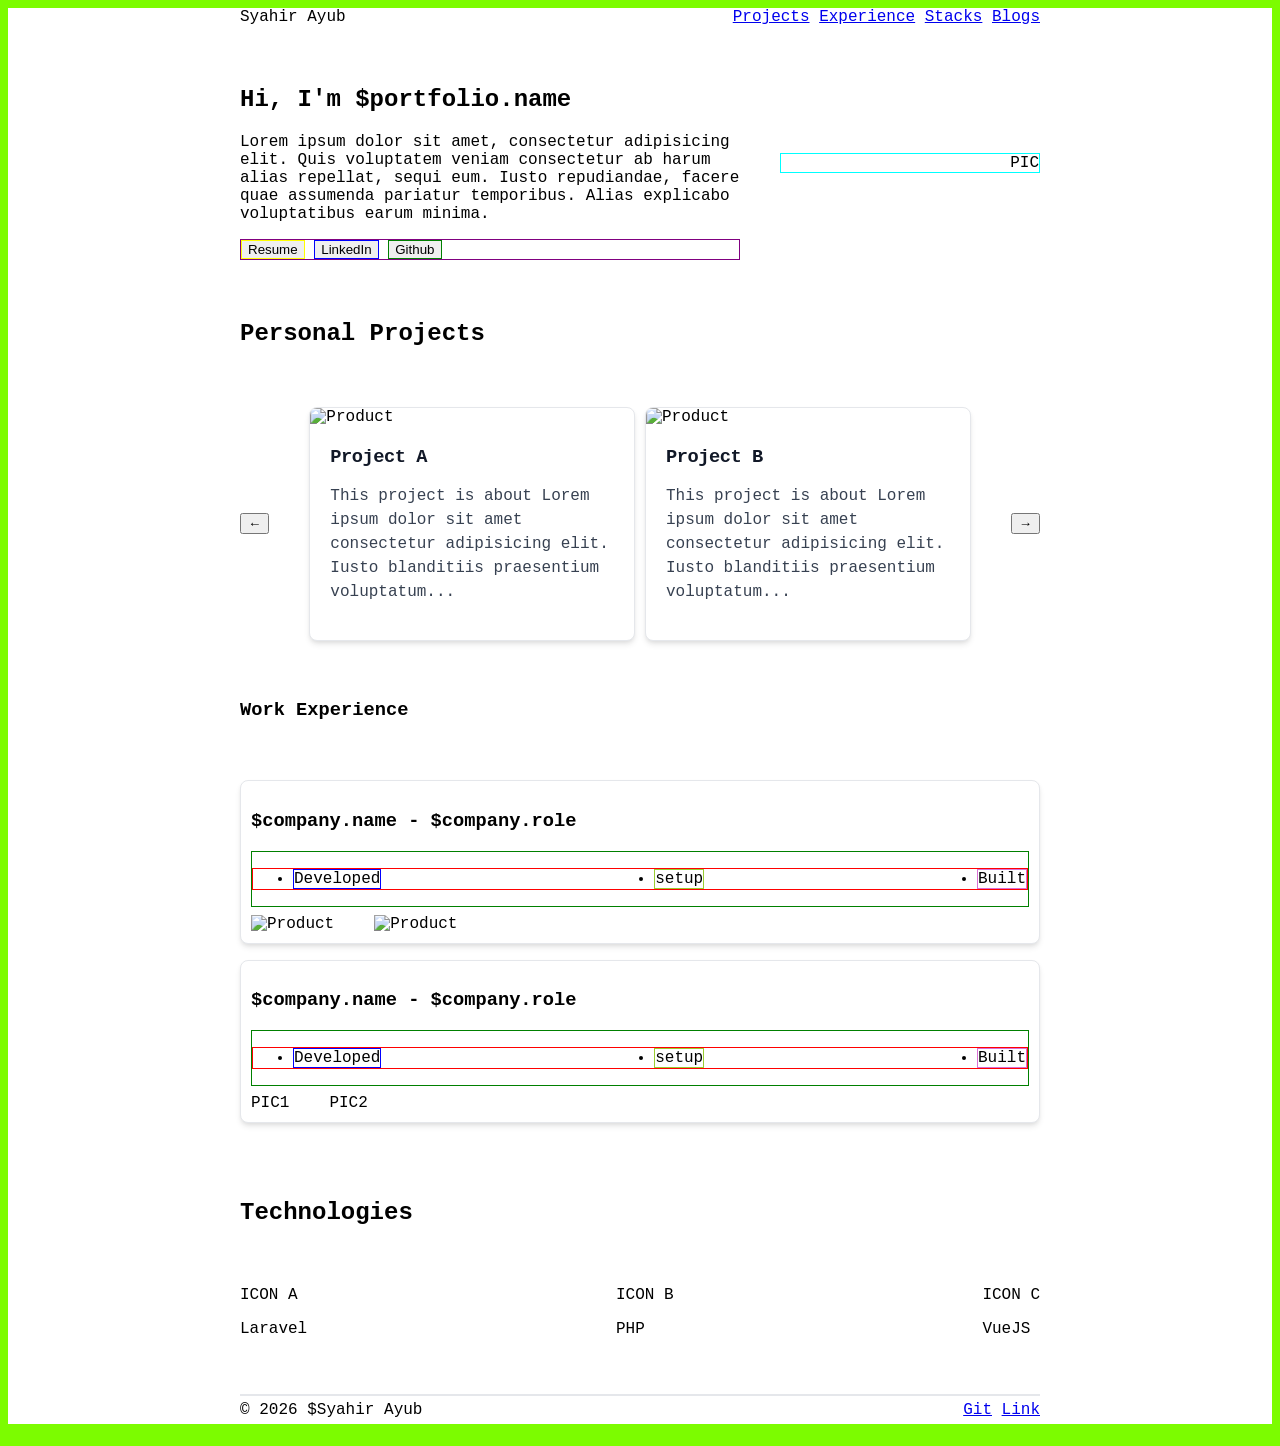
==== index.html @ 8208d118 "first commit. project structure. base setup of html css UI and JS api connection" ====
<!doctype html>
<html lang="en">
  <head>
    <meta charset="UTF-8" />
    <meta name="viewport" content="width=device-width, initial-scale=1" />
    <title>Portfolio - $Syahir Ayub</title>
    <!-- Add Tailwind CSS via CDN -->
    <script src="https://cdn.tailwindcss.com"></script>
    <link href="./css/style.css" rel="stylesheet" />
  </head>
  <body>
    <header>
      <div class="container">
        <div class="nav">
          <div class="logo">Syahir Ayub</div>
          <nav>
            <a href="#">Projects</a>
            <a href="#">Experience</a>
            <a href="#">Stacks</a>
            <a href="#">Blogs</a>
          </nav>
        </div>
      </div>
    </header>

    <!-- <main class="max-w-5xl mx-auto"> -->
    <main>
      <section id="hero">
        <div class="container">
          <div class="hero-wrapper">
            <div class="hero-text">
              <h1>Hi, I'm $portfolio.name</h1>
              <p>
                Lorem ipsum dolor sit amet, consectetur adipisicing elit. Quis
                voluptatem veniam consectetur ab harum alias repellat, sequi
                eum. Iusto repudiandae, facere quae assumenda pariatur
                temporibus. Alias explicabo voluptatibus earum minima.
              </p>

              <div class="action" style="border: 1px solid purple">
                <button style="border: 1px solid yellow">Resume</button>
                <button style="border: 1px solid blue">LinkedIn</button>
                <button style="border: 1px solid green">Github</button>
              </div>
            </div>
            <div class="hero-image" style="border: 1px solid aqua">PIC</div>
          </div>
        </div>
      </section>
      <section id="projects">
        <h2>Personal Projects</h2>
        <div class="project-wrapper">
          <button>←</button>
          <div class="project-list">
            <div class="project-card">
              <img
                src="https://unsplash.com"
                alt="Product"
                class="card-image"
              />
              <div class="card-body">
                <h3 class="card-title">Project A</h3>
                <p class="card-text">
                  This project is about Lorem ipsum dolor sit amet consectetur
                  adipisicing elit. Iusto blanditiis praesentium voluptatum...
                </p>
              </div>
            </div>
            <div class="project-card">
              <img
                src="https://unsplash.com"
                alt="Product"
                class="card-image"
              />
              <div class="card-body">
                <h3 class="card-title">Project B</h3>
                <p class="card-text">
                  This project is about Lorem ipsum dolor sit amet consectetur
                  adipisicing elit. Iusto blanditiis praesentium voluptatum...
                </p>
              </div>
            </div>
          </div>
          <button>→</button>
        </div>
      </section>
      <section id="experience">
        <h3>Work Experience</h3>
        <div class="experience-wrapper">
          <div class="experience-card">
            <h3>$company.name - $company.role</h3>
            <div class="reponsibilities" style="border: 1px solid green">
              <ul class="activities" style="border: 1px solid red">
                <li style="border: 1px solid blue">Developed</li>
                <li style="border: 1px solid yellowgreen">setup</li>
                <li style="border: 1px solid orchid">Built</li>
              </ul>
              <!-- <p></p> -->
              <!-- <p>kkk</p> -->
              <!-- <p></p> -->
            </div>
            <div class="projects">
              <div class="project-thumb">
                <img
                  src="https://unsplash.com"
                  alt="Product"
                  class="card-image"
                />
              </div>
              <div class="project-thumb">
                <img
                  src="https://unsplash.com"
                  alt="Product"
                  class="card-image"
                />
              </div>
            </div>
          </div>
          <div class="experience-card">
            <h3>$company.name - $company.role</h3>
            <div class="reponsibilities" style="border: 1px solid green">
              <ul class="activities" style="border: 1px solid red">
                <li style="border: 1px solid blue">Developed</li>
                <li style="border: 1px solid yellowgreen">setup</li>
                <li style="border: 1px solid orchid">Built</li>
              </ul>
              <!-- <p></p> -->
              <!-- <p>kkk</p> -->
              <!-- <p></p> -->
            </div>
            <div class="projects">
              <div class="project-thumb">PIC1</div>
              <div class="project-thumb">PIC2</div>
            </div>
          </div>
        </div>
      </section>
      <section class="stacks">
        <h2>Technologies</h2>
        <div class="stack-wrapper">
          <div class="stack-card">
            <span>ICON A</span>
            <p>Laravel</p>
          </div>
          <div class="stack-card">
            <span>ICON B</span>
            <p>PHP</p>
          </div>
          <div class="stack-card">
            <span>ICON C</span>
            <p>VueJS</p>
          </div>
        </div>
      </section>
    </main>

    <footer>
      <div class="container">
        <div class="footer-wrapper">
          &copy; 2026 $Syahir Ayub
          <div class="footer-link">
            <a href="#">Git</a>
            <a href="#">Link</a>
          </div>
        </div>
      </div>
    </footer>
  </body>
  <script type="module" src="./js/app.js"></script>
</html>
---- css/style.css ----
@font-face {
  font-family: "DepartureMono";
  src: url("/fonts/DepartureMonoNerdFont-Regular.woff2") format("woff2");
}

html {
  background-color: lawngreen;
  min-height: 100%;
}

body {
  font-family: "DepartureMono", monospace;
  /* max-width: 800px; */
  /* width: 100%; */
  /* margin: 0 auto; */
  background-color: white;
  /* margin-left: auto; */
  /* margin-right: auto; */
}

header,
main,
footer,
.container {
  max-width: 50rem;
  margin-left: auto;
  margin-right: auto;
}

footer {
  border-top: 2px solid #e5e7eb;
}

.nav {
  display: flex;
  justify-content: space-between;
  align-items: center;
}

.hero-wrapper,
.project-wrapper,
.stack-wrapper {
  display: flex;
  justify-content: space-between;
  align-items: center;
  gap: 40px;
  padding: 40px 0;
}

.experience-wrapper {
  gap: 40px;
  padding: 40px 0;
}

.hero-text {
  flex: 2;
  max-width: 500px;
}

.hero-image {
  flex: 1;
  display: flex;
  justify-content: end;
}

.project-list {
  display: flex;
  gap: 10px;
  justify-content: center;
  align-items: center;
}

.project-card {
  max-width: 384px;
  background-color: #ffffff;
  border: 1px solid #e5e7eb;
  border-radius: 0.5rem;
  overflow: hidden;
  box-shadow:
    0 4px 6px -1px rgba(0, 0, 0, 0.1),
    0 2px 4px -1px rgba(0, 0, 0, 0.06);
}

.card-image {
  width: 100%;
  height: 100px;
  object-fit: cover;
}

.card-body {
  padding: 1.25rem;
}

.card-title {
  margin: 0 0 0.5rem 0;
  font-size: 1.5 rem;
  font-weight: 700;
  color: #111827;
  letter-spacing: -0.025em;
}

.card-text {
  margin-bottom: 1rem;
  font-weight: 400;
  color: #374151;
  line-height: 1.5;
}

.experience-card {
  margin-bottom: 1rem;
  max-width: 100%;
  background-color: #ffffff;
  border: 1px solid #e5e7eb;
  border-radius: 0.5rem;
  overflow: hidden;
  box-shadow:
    0 4px 6px -1px rgba(0, 0, 0, 0.1),
    0 2px 4px -1px rgba(0, 0, 0, 0.06);
  padding: 10px;
}

.projects {
  display: flex;
  justify-content: flex-start;
  align-items: center;
  gap: 40px;
  margin-top: 0.5rem;
}

.activities {
  display: flex;
  justify-content: space-between;
  align-items: start;
}

.footer-wrapper {
  display: flex;
  justify-content: space-between;
  align-items: center;
  padding-top: 5px;
  padding-bottom: 5px;
}
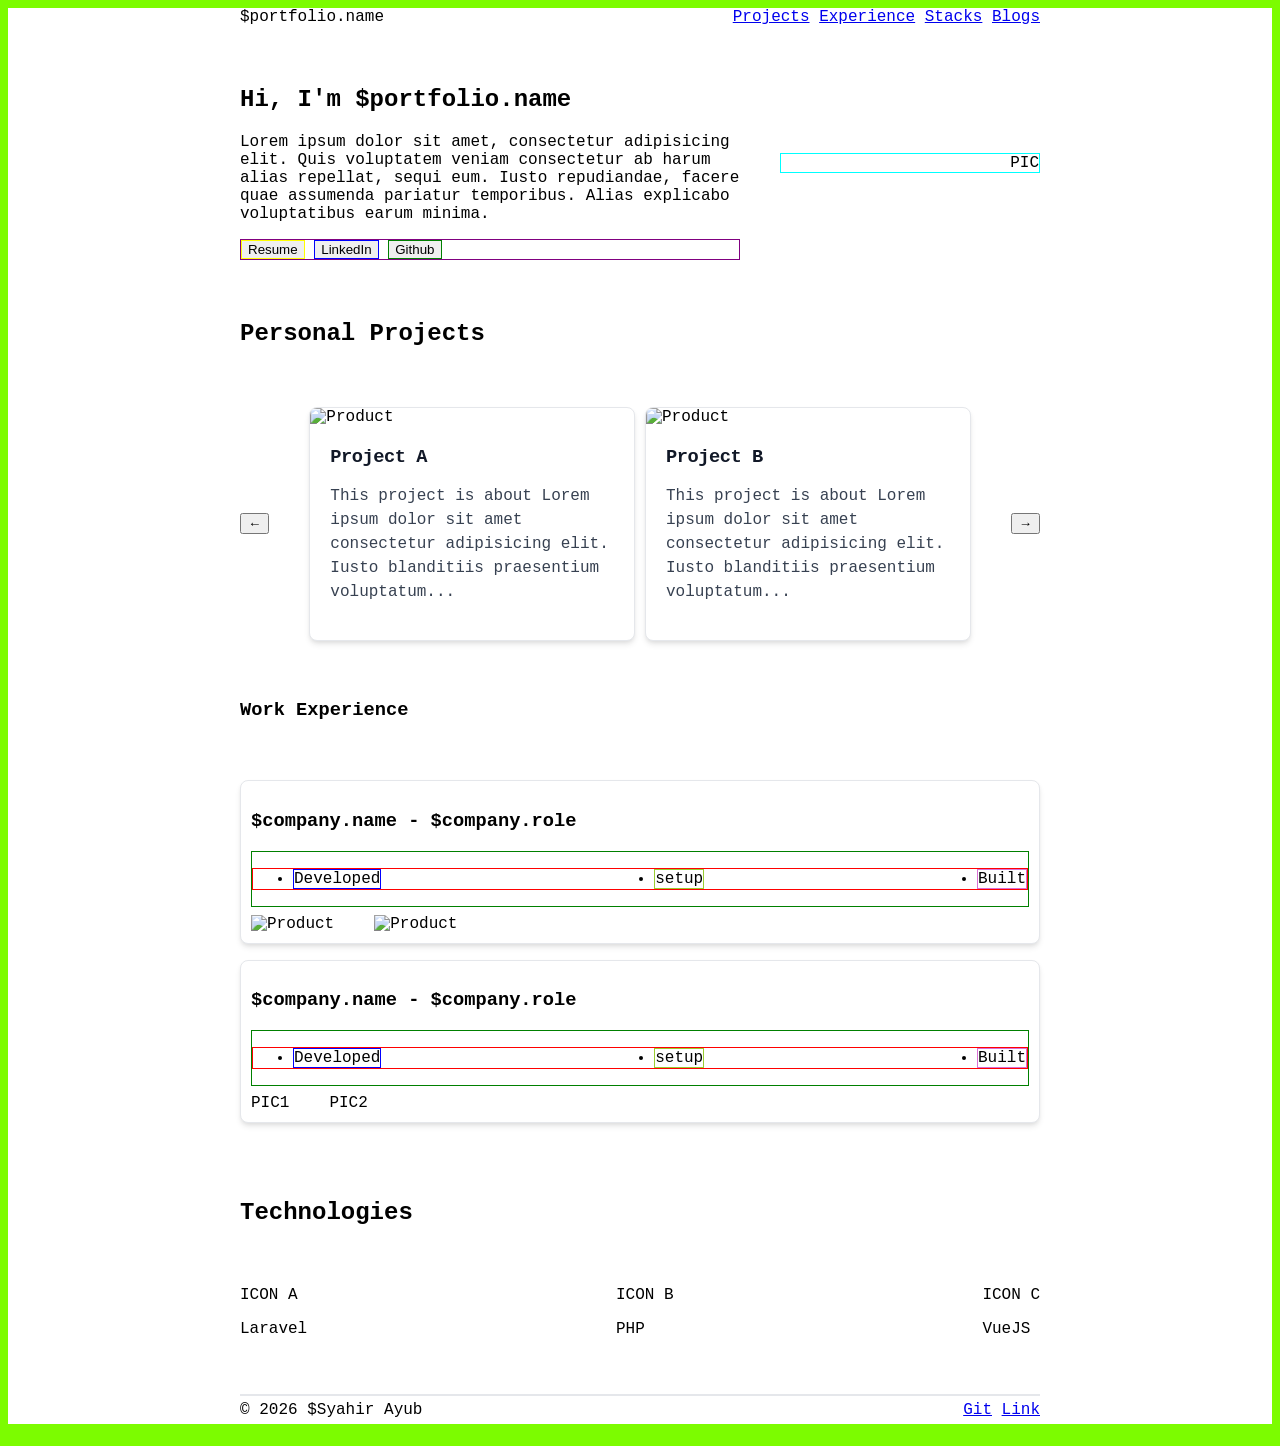
==== commit 0146173d: "Fetch python backend api. Render using DOM" ====
--- a/index.html
+++ b/index.html
@@ -12,7 +12,7 @@
     <header>
       <div class="container">
         <div class="nav">
-          <div class="logo">Syahir Ayub</div>
+          <div class="logo" id="header-name">$portfolio.name</div>
           <nav>
             <a href="#">Projects</a>
             <a href="#">Experience</a>
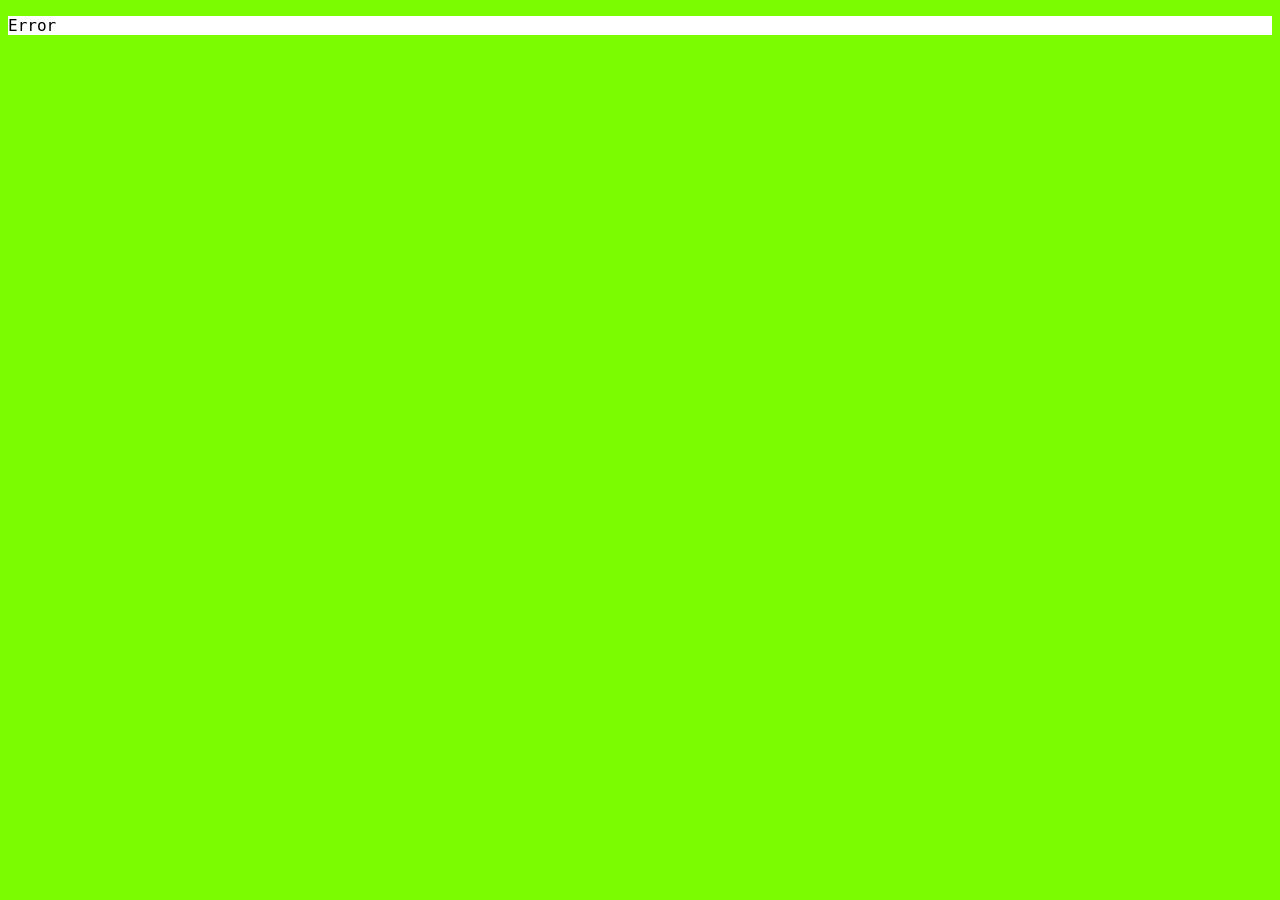
==== commit 3dfc091c: "ref: refactor portfolio to component-based architecture; handle data across components;" ====
--- a/index.html
+++ b/index.html
@@ -9,162 +9,7 @@
     <link href="./css/style.css" rel="stylesheet" />
   </head>
   <body>
-    <header>
-      <div class="container">
-        <div class="nav">
-          <div class="logo" id="header-name">$portfolio.name</div>
-          <nav>
-            <a href="#">Projects</a>
-            <a href="#">Experience</a>
-            <a href="#">Stacks</a>
-            <a href="#">Blogs</a>
-          </nav>
-        </div>
-      </div>
-    </header>
-
-    <!-- <main class="max-w-5xl mx-auto"> -->
-    <main>
-      <section id="hero">
-        <div class="container">
-          <div class="hero-wrapper">
-            <div class="hero-text">
-              <h1>Hi, I'm $portfolio.name</h1>
-              <p>
-                Lorem ipsum dolor sit amet, consectetur adipisicing elit. Quis
-                voluptatem veniam consectetur ab harum alias repellat, sequi
-                eum. Iusto repudiandae, facere quae assumenda pariatur
-                temporibus. Alias explicabo voluptatibus earum minima.
-              </p>
-
-              <div class="action" style="border: 1px solid purple">
-                <button style="border: 1px solid yellow">Resume</button>
-                <button style="border: 1px solid blue">LinkedIn</button>
-                <button style="border: 1px solid green">Github</button>
-              </div>
-            </div>
-            <div class="hero-image" style="border: 1px solid aqua">PIC</div>
-          </div>
-        </div>
-      </section>
-      <section id="projects">
-        <h2>Personal Projects</h2>
-        <div class="project-wrapper">
-          <button>←</button>
-          <div class="project-list">
-            <div class="project-card">
-              <img
-                src="https://unsplash.com"
-                alt="Product"
-                class="card-image"
-              />
-              <div class="card-body">
-                <h3 class="card-title">Project A</h3>
-                <p class="card-text">
-                  This project is about Lorem ipsum dolor sit amet consectetur
-                  adipisicing elit. Iusto blanditiis praesentium voluptatum...
-                </p>
-              </div>
-            </div>
-            <div class="project-card">
-              <img
-                src="https://unsplash.com"
-                alt="Product"
-                class="card-image"
-              />
-              <div class="card-body">
-                <h3 class="card-title">Project B</h3>
-                <p class="card-text">
-                  This project is about Lorem ipsum dolor sit amet consectetur
-                  adipisicing elit. Iusto blanditiis praesentium voluptatum...
-                </p>
-              </div>
-            </div>
-          </div>
-          <button>→</button>
-        </div>
-      </section>
-      <section id="experience">
-        <h3>Work Experience</h3>
-        <div class="experience-wrapper">
-          <div class="experience-card">
-            <h3>$company.name - $company.role</h3>
-            <div class="reponsibilities" style="border: 1px solid green">
-              <ul class="activities" style="border: 1px solid red">
-                <li style="border: 1px solid blue">Developed</li>
-                <li style="border: 1px solid yellowgreen">setup</li>
-                <li style="border: 1px solid orchid">Built</li>
-              </ul>
-              <!-- <p></p> -->
-              <!-- <p>kkk</p> -->
-              <!-- <p></p> -->
-            </div>
-            <div class="projects">
-              <div class="project-thumb">
-                <img
-                  src="https://unsplash.com"
-                  alt="Product"
-                  class="card-image"
-                />
-              </div>
-              <div class="project-thumb">
-                <img
-                  src="https://unsplash.com"
-                  alt="Product"
-                  class="card-image"
-                />
-              </div>
-            </div>
-          </div>
-          <div class="experience-card">
-            <h3>$company.name - $company.role</h3>
-            <div class="reponsibilities" style="border: 1px solid green">
-              <ul class="activities" style="border: 1px solid red">
-                <li style="border: 1px solid blue">Developed</li>
-                <li style="border: 1px solid yellowgreen">setup</li>
-                <li style="border: 1px solid orchid">Built</li>
-              </ul>
-              <!-- <p></p> -->
-              <!-- <p>kkk</p> -->
-              <!-- <p></p> -->
-            </div>
-            <div class="projects">
-              <div class="project-thumb">PIC1</div>
-              <div class="project-thumb">PIC2</div>
-            </div>
-          </div>
-        </div>
-      </section>
-      <section class="stacks">
-        <h2>Technologies</h2>
-        <div class="stack-wrapper">
-          <div class="stack-card">
-            <span>ICON A</span>
-            <p>Laravel</p>
-          </div>
-          <div class="stack-card">
-            <span>ICON B</span>
-            <p>PHP</p>
-          </div>
-          <div class="stack-card">
-            <span>ICON C</span>
-            <p>VueJS</p>
-          </div>
-        </div>
-      </section>
-    </main>
-
-    <footer>
-      <div class="container">
-        <div class="footer-wrapper">
-          &copy; 2026 $Syahir Ayub
-          <div class="footer-link">
-            <a href="#">Git</a>
-            <a href="#">Link</a>
-          </div>
-        </div>
-      </div>
-    </footer>
+    <div id="app"></div>
+    <script type="module" src="./js/app.js"></script>
   </body>
-  <script type="module" src="./js/app.js"></script>
 </html>
